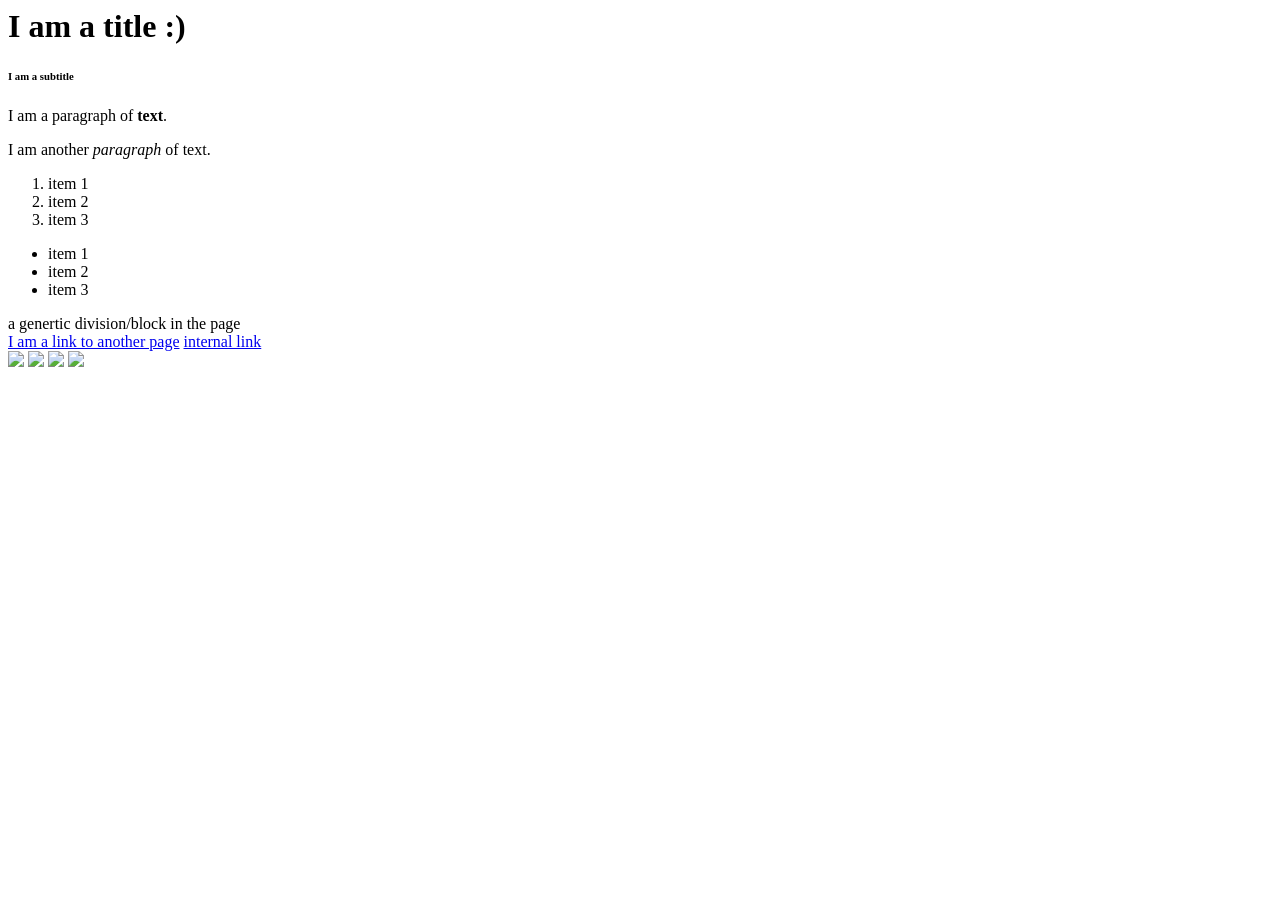
==== index.html @ 57548c8a "Add files via upload" ====
<html>
<!-- root of DOM -->
  <head>
    <title>My Cool Page!</title>
  </head>

  <body>
    <!-- All the content of the webpage -->
    <h1>I am a title :)</h1>
    <h6>I am a subtitle</h6>
    <p>I am a paragraph of <b>text</b>.</p>
    <p>I am another <i>paragraph</i> of text.</p>

    <ol>
      <li>item 1</li>
      <li>item 2</li>
      <li>item 3</li>
    </ol>

    <ul>
      <li>item 1</li>
      <li>item 2</li>
      <li>item 3</li>
    </ul>

    <!-- generic -->
    <div id="my-unique-id">
      a genertic division/block in the <span>page</span>
    </div>

    <!-- links -->
    <a href="page.html">I am a link to another page</a>
    <a href="#my-unique-id">internal link</a>

    <br/>
    <!-- images -->
    <img src="kitty.jpg" alt-text="what is the image of" />
    <img src="cat-cat-dance.gif" alt-text="what is the image of" />
    <img src="https://media.istockphoto.com/photos/european-short-haired-cat-picture-id1072769156?k=20&m=1072769156&s=612x612&w=0&h=k6eFXtE7bpEmR2ns5p3qe_KYh098CVLMz4iKm5OuO6Y=" />
    <!-- image as link -->
    <a href="http://duckduckgo.com"><img src="kitty.jpg" alt-text="what is the image of" /></a>

  </body>
</html>
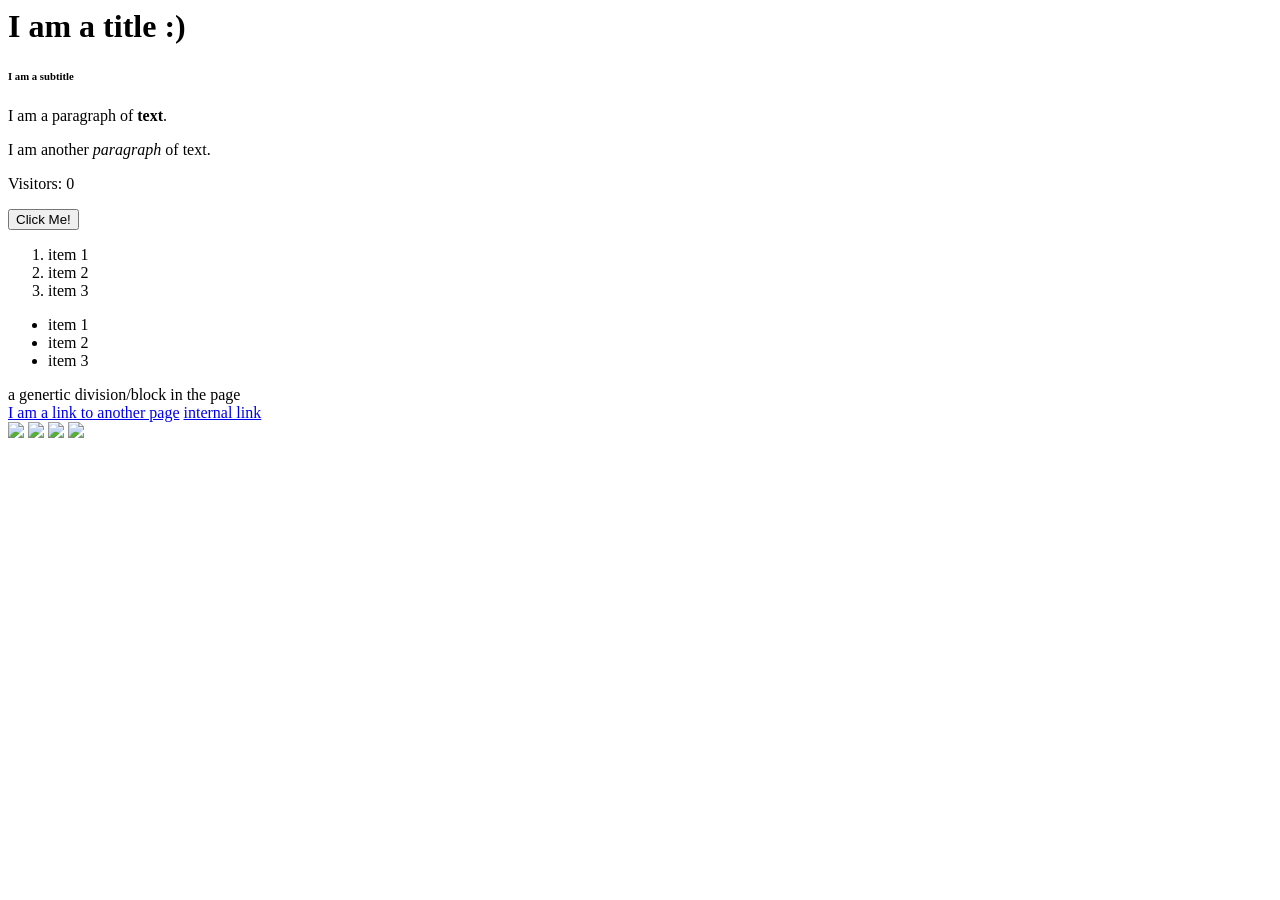
==== commit d0db94ae: "added counter" ====
--- a/index.html
+++ b/index.html
@@ -10,6 +10,12 @@
     <h6>I am a subtitle</h6>
     <p>I am a paragraph of <b>text</b>.</p>
     <p>I am another <i>paragraph</i> of text.</p>
+
+    <!-- create a counter that shows how many viewers have visited the page -->
+    <p>Visitors: <span id="counter">0</span></p>
+    
+    <!-- create a button that when clicked, increments the counter -->
+    <button onclick="incrementCounter()">Click Me!</button>
 
     <ol>
       <li>item 1</li>
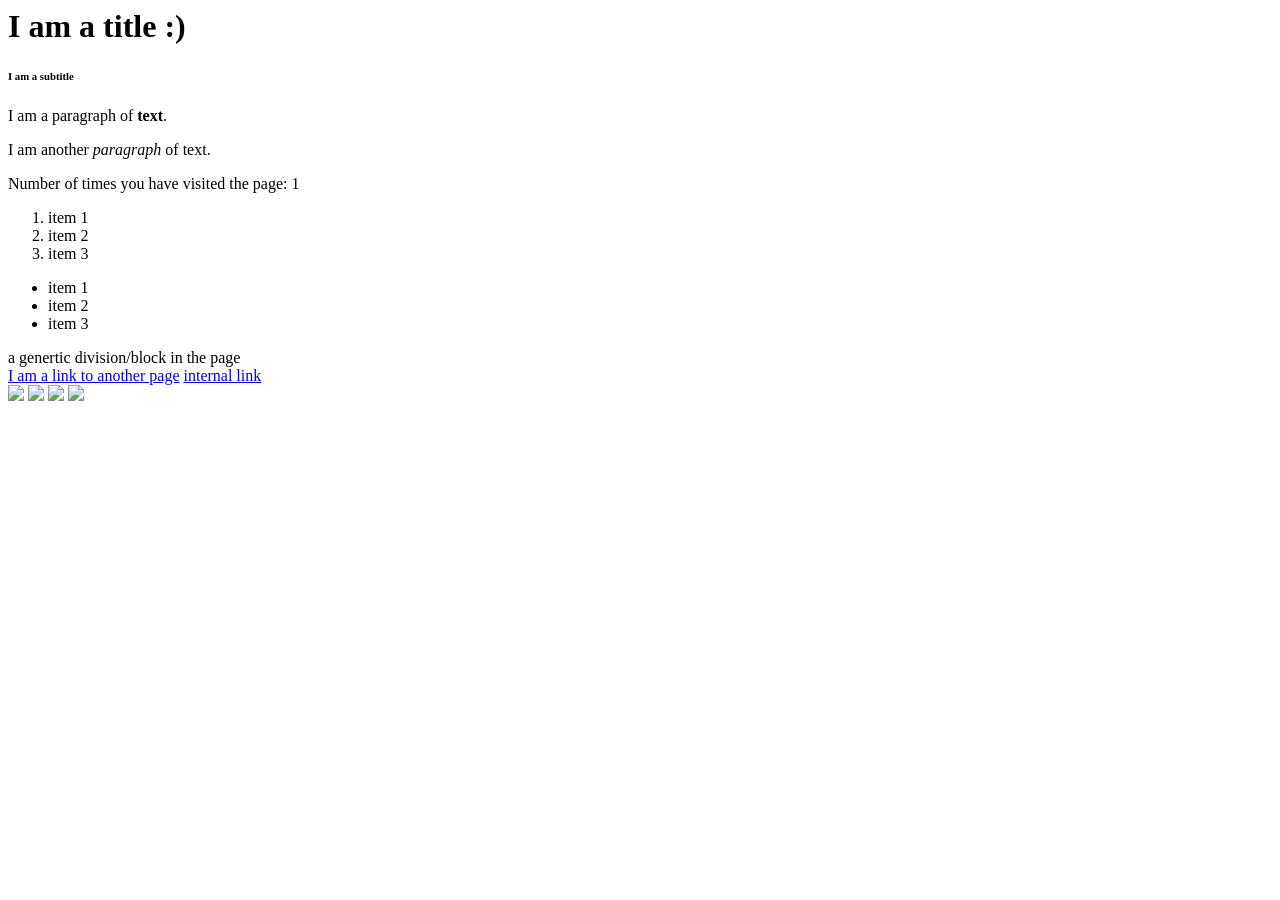
==== commit 3637fdea: "counter update" ====
--- a/index.html
+++ b/index.html
@@ -12,10 +12,24 @@
     <p>I am another <i>paragraph</i> of text.</p>
 
     <!-- create a counter that shows how many viewers have visited the page -->
-    <p>Visitors: <span id="counter">0</span></p>
+    <p>Number of times you have visited the page: <span id="counter">0</span></p>
     
-    <!-- create a button that when clicked, increments the counter -->
-    <button onclick="incrementCounter()">Click Me!</button>
+    <!-- save the number of times a user has visited the page using local storage -->
+    <script>
+      // get the number of times the user has visited the page
+      let counter = localStorage.getItem('counter');
+      // if the user has never visited the page, set the counter to 0
+      if (!counter) {
+        counter = 0;
+      }
+      // increment the counter
+      counter++;
+      // save the counter to local storage
+      localStorage.setItem('counter', counter);
+      // update the counter on the page
+      document.getElementById('counter').innerHTML = counter;
+    </script>
+
 
     <ol>
       <li>item 1</li>
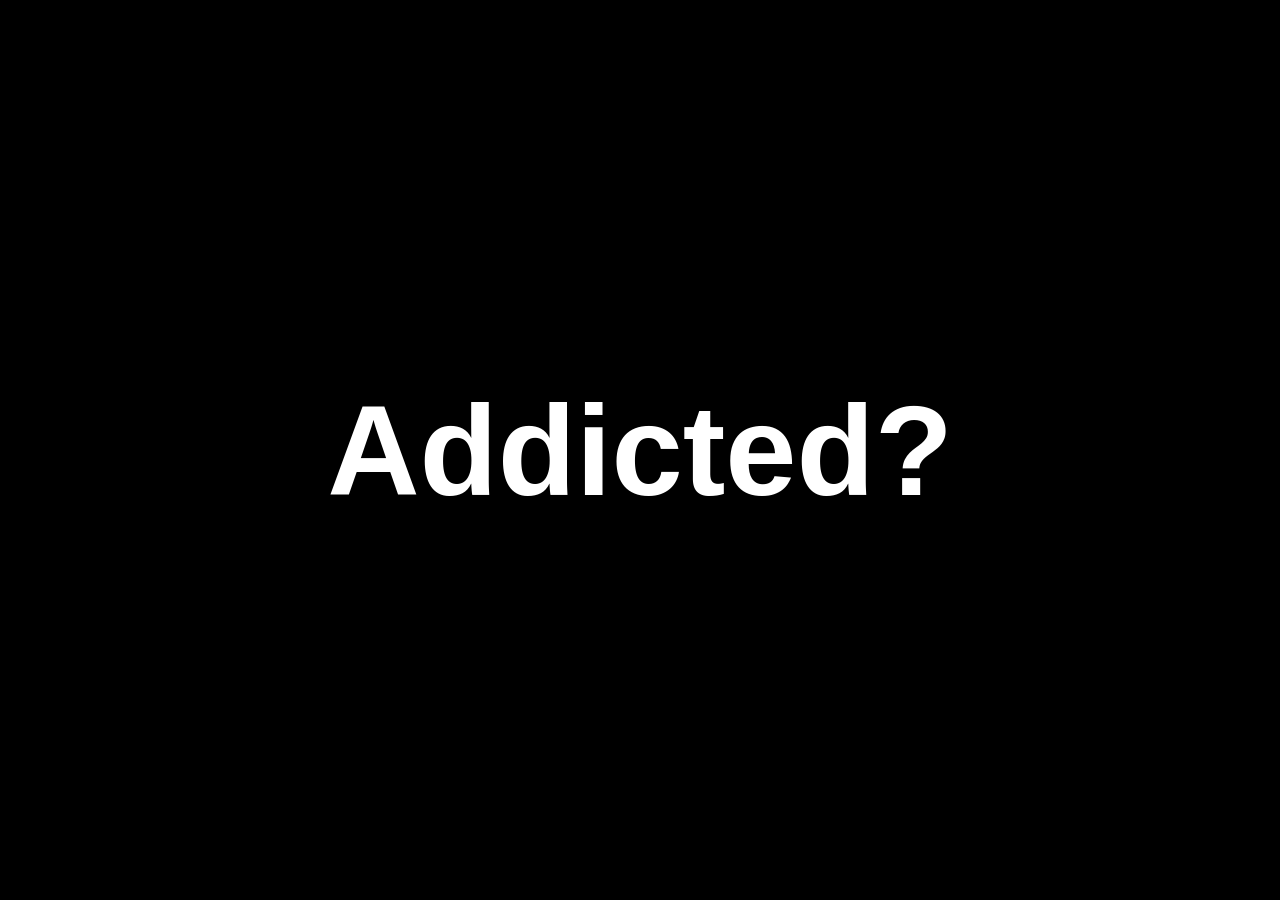
==== commit 49690617: "Add files via upload" ====
--- a/index.html
+++ b/index.html
@@ -1,64 +1,36 @@
-<html>
-<!-- root of DOM -->
-  <head>
-    <title>My Cool Page!</title>
-  </head>
-
-  <body>
-    <!-- All the content of the webpage -->
-    <h1>I am a title :)</h1>
-    <h6>I am a subtitle</h6>
-    <p>I am a paragraph of <b>text</b>.</p>
-    <p>I am another <i>paragraph</i> of text.</p>
-
-    <!-- create a counter that shows how many viewers have visited the page -->
-    <p>Number of times you have visited the page: <span id="counter">0</span></p>
-    
-    <!-- save the number of times a user has visited the page using local storage -->
-    <script>
-      // get the number of times the user has visited the page
-      let counter = localStorage.getItem('counter');
-      // if the user has never visited the page, set the counter to 0
-      if (!counter) {
-        counter = 0;
-      }
-      // increment the counter
-      counter++;
-      // save the counter to local storage
-      localStorage.setItem('counter', counter);
-      // update the counter on the page
-      document.getElementById('counter').innerHTML = counter;
-    </script>
-
-
-    <ol>
-      <li>item 1</li>
-      <li>item 2</li>
-      <li>item 3</li>
-    </ol>
-
-    <ul>
-      <li>item 1</li>
-      <li>item 2</li>
-      <li>item 3</li>
-    </ul>
-
-    <!-- generic -->
-    <div id="my-unique-id">
-      a genertic division/block in the <span>page</span>
-    </div>
-
-    <!-- links -->
-    <a href="page.html">I am a link to another page</a>
-    <a href="#my-unique-id">internal link</a>
-
-    <br/>
-    <!-- images -->
-    <img src="kitty.jpg" alt-text="what is the image of" />
-    <img src="cat-cat-dance.gif" alt-text="what is the image of" />
-    <img src="https://media.istockphoto.com/photos/european-short-haired-cat-picture-id1072769156?k=20&m=1072769156&s=612x612&w=0&h=k6eFXtE7bpEmR2ns5p3qe_KYh098CVLMz4iKm5OuO6Y=" />
-    <!-- image as link -->
-    <a href="http://duckduckgo.com"><img src="kitty.jpg" alt-text="what is the image of" /></a>
-
-  </body>
-</html>+<!DOCTYPE html>
+<html>
+  <head>
+    <title>Quit | 30MFF</title>
+    <link rel="stylesheet" type="text/css" href="style.css" />
+  </head>
+  <body>
+    <div class="container">
+      <h1 id="heading">Addicted?</h1>
+    </div>
+    <div class="video-container">
+      <div id="video-wrapper">
+        <video controls>
+          <source src="QUIT.mp4" type="video/mp4" />
+          Your browser does not support the video tag.
+        </video>
+      </div>
+    </div>
+    <div class="ovCont">
+      <h1 id="makers-title">From the Makers</h1>
+      <div class="imgcont" id="makers-images">
+        <div class="peeps">
+          <img src="left.jpg" width = "400" alt="Left Image" />
+          <p>Left Label</p>
+        </div>
+        <div class="peeps">
+          <img src="right.jpg" width = "400" alt="Right Image" />
+          <p>Right Label</p>
+        </div>
+      </div>
+    </div>
+    
+
+    <script src="script.js"></script>
+  </body>
+</html>
--- a/style.css
+++ b/style.css
@@ -0,0 +1,101 @@
+body {
+  background-color: #000000;
+  margin: 0;
+}
+
+/* .container {
+  display: flex;
+  justify-content: center;
+  align-items: center;
+  height: 100vh;
+} */
+
+h1 {
+  font-family: 'Inter', sans-serif;
+  font-size: 128px;
+  color: #ffffff;
+  text-align: center;
+  margin: 0;
+  position: absolute;
+  top: 50%;
+  left: 50%;
+  transform: translate(-50%, -50%);
+  transition: transform 1s ease-in-out;
+  animation: fade-in 2s ease-in-out forwards;
+}
+
+.hidden {
+  display: none;
+}
+
+@media (max-width: 768px) {
+  h1 {
+    font-size: 64px;
+  }
+}
+
+
+.video-container {
+  position: absolute;
+  top: 50%;
+  left: 50%;
+  transform: translate(-50%, -50%);
+}
+
+#video-wrapper {
+  cursor: pointer;
+}
+
+video {
+  max-width: 120%;
+  max-height: 120%;
+  display: block;
+  margin: 0 auto;
+  opacity: 0;
+  transition: opacity 0.5s ease;
+}
+
+.show video {
+  opacity: 1;
+}
+
+#makers-title {
+  font-family: 'Inter', sans-serif;
+  font-size: 60px;
+  color: #ffffff;
+  text-align: center;
+  transition: transform 1s ease-in-out;
+  animation: fade-in 2s ease-in-out forwards;
+}
+
+
+/* .imgcont{
+  position: absolute;
+  width: 100%;
+  height: 100%;
+} */
+
+.ovCont{
+  height: 100vh;
+  /* width: 100vw; */
+  position: absolute;
+  /* display: none; */
+}
+
+.imgcont{
+  /* display: inline-block; */
+  height: 100%;
+  display: flex;
+}
+
+.imgcont img{
+  height: 100%;
+  width: 100%;
+  /* object-fit: cover; */
+  /* display: inline-block; */
+}
+
+.peeps{
+  flex: 1;
+}
+
